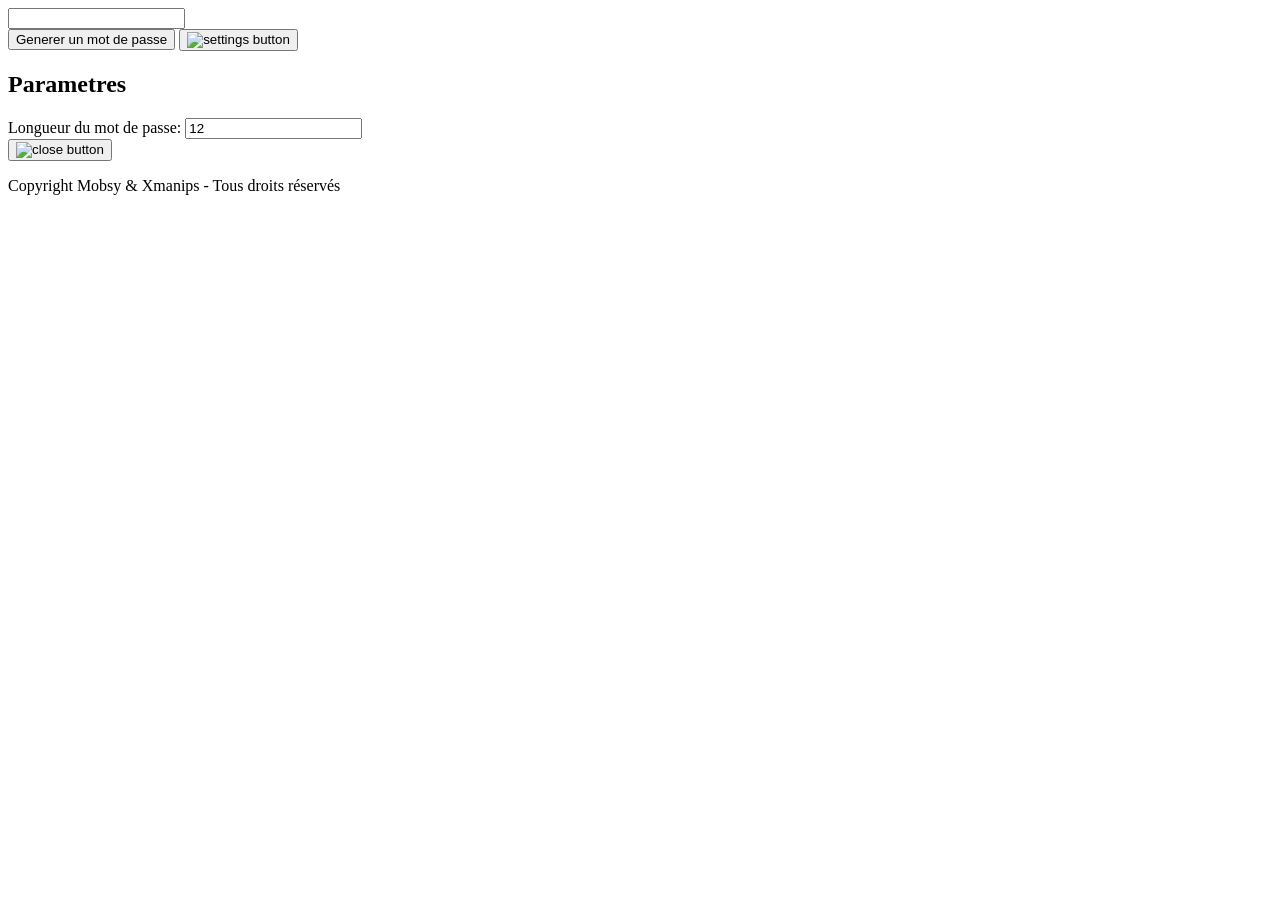
==== index.html @ a18d3b08 "Add initial HTML structure for password generator" ====
<!DOCTYPE html>
<html lang="fr">

<head>
    <meta charset="UTF-8">
    <meta name="viewport" content="width=device-width, initial-scale=1.0">
    <title>Generateur de mot de passe</title>
    <link rel="stylesheet" href="styles/style.css">
</head>

<body>
    <main>
        <div id="container">
            <input type="text" id="passwd" readonly>
            <div id="btn_rows">
                <button id="passwd_btn">Generer un mot de passe</button>
                <button id="settings">
                    <img src="assets/settings.svg" alt="settings button" id="setting_btn">
                </button>
            </div>
        </div>
    </main>

    <div id="menu_overlay">
        <div id="settings_menu">
        <h2>Parametres</h2>
        <div class="setting_row ">
            <label for="pass_length">Longueur du mot de passe:</label>
            <input type="number" id="pass_length" value="12">
        </div>
        
        <button id="close_btn">
            <img src="assets/close.svg" alt="close button">
        </button>
    </div>

    </div>

    <footer>
        <p>Copyright Mobsy & Xmanips - Tous droits réservés</p>
    </footer>
    <script src="scripts/ui.js"></script>
</body>

</html>
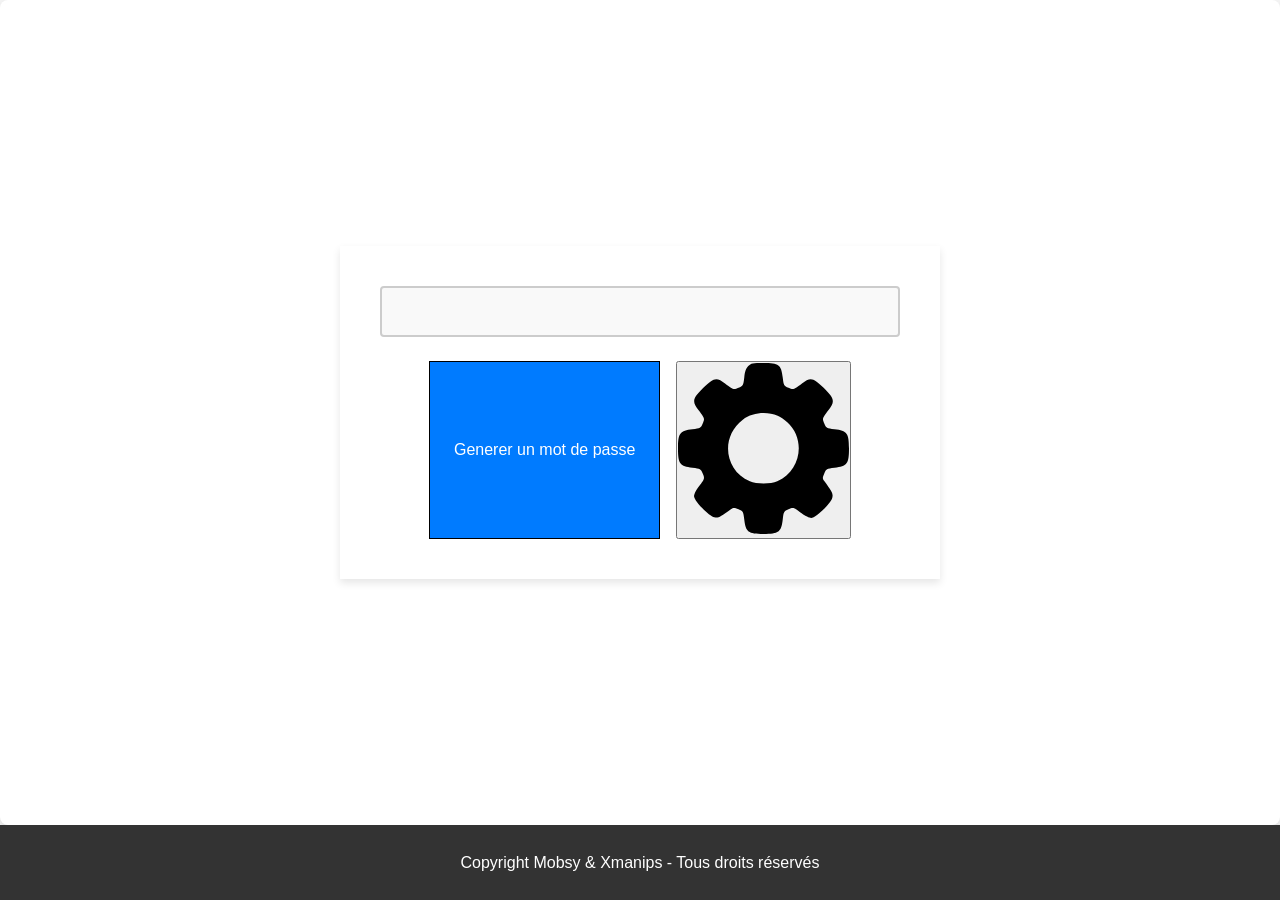
==== commit ab12702e: "Fix button ID for settings to maintain consistency in HTML structure" ====
--- a/index.html
+++ b/index.html
@@ -14,8 +14,8 @@
             <input type="text" id="passwd" readonly>
             <div id="btn_rows">
                 <button id="passwd_btn">Generer un mot de passe</button>
-                <button id="settings">
-                    <img src="assets/settings.svg" alt="settings button" id="setting_btn">
+                <button id="settings_btn">
+                    <img src="assets/settings.svg" alt="settings button" id="setting_btn_icon">
                 </button>
             </div>
         </div>
--- a/styles/style.css
+++ b/styles/style.css
@@ -0,0 +1,161 @@
+* {
+    margin: 0;
+    padding: 0;
+    box-sizing: border-box;
+}
+
+body {
+    font-family: 'Arial', sans-serif;
+    background-color: #f4f4f4;
+    height: 100vh;
+    color: #333;
+    display: grid;
+    grid-template-rows: 11fr 1fr;
+    grid-auto-columns: auto;
+}
+
+main {
+    background-color: #fff;
+    padding: 2rem;
+    border-radius: 8px;
+    box-shadow: 0 4px 8px rgba(0, 0, 0, 0.1);
+    display: flex;
+    flex-direction: column;
+    align-items: center;
+    justify-content: center;
+}
+
+div#container {
+    width: 100%;
+    max-width: 600px;
+    display: flex;
+    flex-direction: column;
+    justify-content: space-around;
+    padding: 2.5rem;
+    align-items: center;
+    gap: 1.5rem;
+    box-shadow: 0 4px 8px rgba(0, 0, 0, 0.1);
+}
+
+input#passwd {
+    width: 100%;
+    padding: 0.75rem;
+    font-size: 1.25rem;
+    border: 2px solid #ccc;
+    border-radius: 4px;
+    text-align: center;
+    background-color: #f9f9f9;
+}
+
+div#btn_rows {
+    display: flex;
+    gap: 1rem;
+}
+
+button#passwd_btn {
+    padding: 0.75rem 1.5rem;
+    font-size: 1rem;
+    color: #fff;
+    background-color: #007BFF;
+    border: 1px solid #000000;
+    cursor: pointer;
+    display: flex;
+    align-items: center;
+    gap: 0.5rem;
+}
+
+button {
+    transition: all 0.2s ease-in-out;
+}
+
+button:hover {
+    cursor: pointer;
+}
+
+button#passwd_btn:hover {
+    background-color: #0056b3;
+}
+
+button#setting_btn {
+    background: none;
+    border: none;
+    cursor: pointer;
+}
+
+img#setting_btn {
+    margin: 0.5rem;
+    width: 24px;
+    height: 24px;
+}
+
+footer {
+    display: flex;
+    flex-direction: column;
+    justify-content: center;
+    background-color: #333;
+    color: #fff;
+    text-align: center;
+    padding: 1rem;
+}
+
+div#menu_overlay {
+    position: fixed;
+    top: 0;
+    left: 0;
+    width: 100%;
+    height: 100%;
+    background-color: rgba(0, 0, 0, 0.5);
+    display: none;
+    align-items: center;
+    justify-content: center;
+}
+
+div#settings_menu {
+    position: fixed;
+    top: 50%;
+    left: 50%;
+    transform: translate(-50%, -50%);
+    background-color: #fff;
+    padding: 2rem;
+    height: 500px;
+    min-width: 500px;
+    flex-direction: column;
+    transition: all 0.3s ease;
+}
+
+div#settings_menu:hover {
+    box-shadow: 4px 4px 8px rgba(12, 12, 12, 0.829);
+}
+
+div.setting_row {
+    display: flex;
+    gap: 1.5rem;
+    margin: 1rem;
+    input {
+        width: 100%;
+        padding: 0.5rem;
+        font-size: 1rem;
+        border: 2px solid #ccc;
+        border-radius: 4px;
+    }
+}
+
+button#close_btn {
+    position: absolute;
+    top: 1rem;
+    right: 1rem;
+    background-color: #dc3545;
+    color: #fff;
+    border: none;
+    padding: 0.5rem 1rem;
+    cursor: pointer;
+    align-self: flex-end;
+}
+
+button#close_btn:hover {
+    background-color: #c82333;
+}
+
+button#close_btn img {
+    width: 20px;
+}
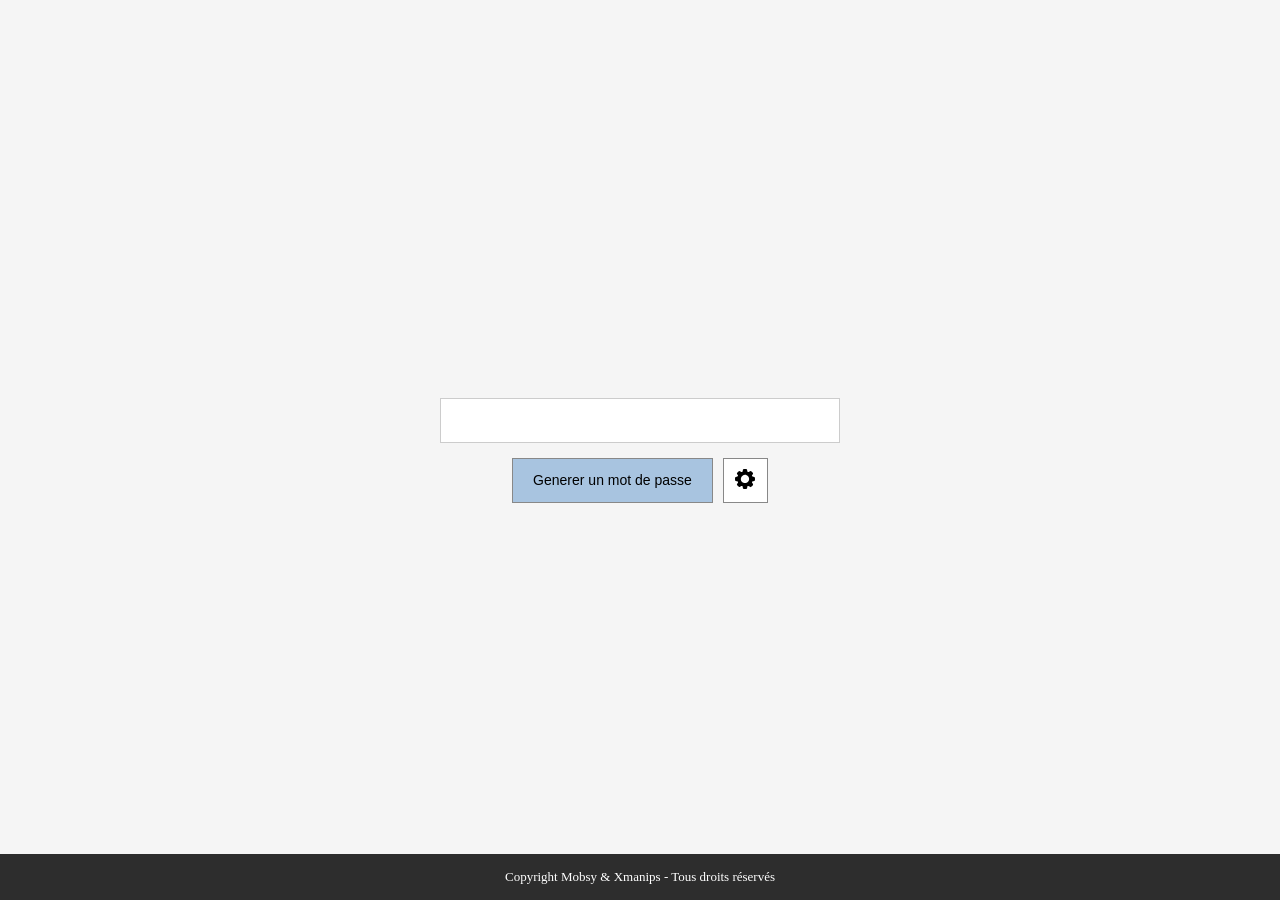
==== commit f9760ba7: "modifications" ====
--- a/index.html
+++ b/index.html
@@ -1,39 +1,41 @@
 <!DOCTYPE html>
 <html lang="fr">
-
 <head>
     <meta charset="UTF-8">
     <meta name="viewport" content="width=device-width, initial-scale=1.0">
     <title>Generateur de mot de passe</title>
     <link rel="stylesheet" href="styles/style.css">
 </head>
-
 <body>
     <main>
         <div id="container">
             <input type="text" id="passwd" readonly>
             <div id="btn_rows">
-                <button id="passwd_btn">Generer un mot de passe</button>
-                <button id="settings_btn">
-                    <img src="assets/settings.svg" alt="settings button" id="setting_btn_icon">
+                <button id="passwd_btn" onclick="make_password()">Generer un mot de passe</button>
+                <button id="settings_btn" onclick="display_option()">
+                    <img src="assets/settings.svg" alt="settings button">
                 </button>
             </div>
         </div>
     </main>
 
-    <div id="menu_overlay">
+    <div id="menu_overlay" style="display:none;">
         <div id="settings_menu">
-        <h2>Parametres</h2>
-        <div class="setting_row ">
-            <label for="pass_length">Longueur du mot de passe:</label>
-            <input type="number" id="pass_length" value="12">
+            <h2>Parametres</h2>
+            <div class="setting_row">
+                <label for="pass_length">Longueur du mot de passe:</label>
+                <input type="number" id="pass_length" value="12">
+            </div>
+            <div class="setting_row">
+                <label>Types de caractères:</label>
+                <label><input type="checkbox" id="minuscules"> Minuscules</label>
+                <label><input type="checkbox" id="majuscules"> Majuscules</label>
+                <label><input type="checkbox" id="chiffres"> Chiffres</label>
+                <label><input type="checkbox" id="symboles"> Symboles</label>
+                <label><input type="checkbox" id="emojis"> Emojis</label>
+            </div>
+            <button id="close_btn" onclick="display_option()">✕</button>
         </div>
-        
-        <button id="close_btn">
-            <img src="assets/close.svg" alt="close button">
-        </button>
-    </div>
-
     </div>
 
     <footer>
@@ -41,5 +43,4 @@
     </footer>
     <script src="scripts/ui.js"></script>
 </body>
-
 </html>
--- a/styles/style.css
+++ b/styles/style.css
@@ -1,161 +1,117 @@
 * {
+    box-sizing: border-box;
     margin: 0;
     padding: 0;
-    box-sizing: border-box;
 }
 
 body {
-    font-family: 'Arial', sans-serif;
-    background-color: #f4f4f4;
-    height: 100vh;
-    color: #333;
-    display: grid;
-    grid-template-rows: 11fr 1fr;
-    grid-auto-columns: auto;
-}
-
-main {
-    background-color: #fff;
-    padding: 2rem;
-    border-radius: 8px;
-    box-shadow: 0 4px 8px rgba(0, 0, 0, 0.1);
-    display: flex;
-    flex-direction: column;
-    align-items: center;
-    justify-content: center;
-}
-
-div#container {
-    width: 100%;
-    max-width: 600px;
-    display: flex;
-    flex-direction: column;
-    justify-content: space-around;
-    padding: 2.5rem;
-    align-items: center;
-    gap: 1.5rem;
-    box-shadow: 0 4px 8px rgba(0, 0, 0, 0.1);
-}
-
-input#passwd {
-    width: 100%;
-    padding: 0.75rem;
-    font-size: 1.25rem;
-    border: 2px solid #ccc;
-    border-radius: 4px;
-    text-align: center;
-    background-color: #f9f9f9;
-}
-
-div#btn_rows {
-    display: flex;
-    gap: 1rem;
-}
-
-button#passwd_btn {
-    padding: 0.75rem 1.5rem;
-    font-size: 1rem;
-    color: #fff;
-    background-color: #007BFF;
-    border: 1px solid #000000;
-    cursor: pointer;
-    display: flex;
-    align-items: center;
-    gap: 0.5rem;
-}
-
-button {
-    transition: all 0.2s ease-in-out;
-}
-
-button:hover {
-    cursor: pointer;
-}
-
-button#passwd_btn:hover {
-    background-color: #0056b3;
-}
-
-button#setting_btn {
-    background: none;
-    border: none;
-    cursor: pointer;
-}
-
-img#setting_btn {
-    margin: 0.5rem;
-    width: 24px;
-    height: 24px;
-}
-
-footer {
     display: flex;
     flex-direction: column;
     justify-content: center;
-    background-color: #333;
-    color: #fff;
-    text-align: center;
-    padding: 1rem;
+    align-items: center;
+    height: 100vh;
+    background-color: #f5f5f5;
 }
 
-div#menu_overlay {
+#container {
+    display: flex;
+    flex-direction: column;
+    gap: 15px;
+    align-items: center;
+}
+
+#passwd {
+    width: 400px;
+    height: 45px;
+    padding: 0 10px;
+    font-size: 16px;
+    border: 1px solid #ccc;
+}
+
+#btn_rows {
+    display: flex;
+    gap: 10px;
+}
+
+#passwd_btn {
+    background-color: #a8c4e0;
+    border: 1px solid #888;
+    padding: 10px 20px;
+    cursor: pointer;
+    font-size: 14px;
+}
+
+#settings_btn {
+    background-color: white;
+    border: 1px solid #888;
+    padding: 10px;
+    cursor: pointer;
+    width: 45px;
+}
+
+#settings_btn img {
+    width: 20px;
+    height: 20px;
+}
+
+/* MODALE */
+#menu_overlay {
     position: fixed;
     top: 0;
     left: 0;
     width: 100%;
     height: 100%;
-    background-color: rgba(0, 0, 0, 0.5);
-    display: none;
+    background-color: rgba(0,0,0,0.5);
+    display: flex;
+    justify-content: center;
     align-items: center;
-    justify-content: center;
 }
 
-div#settings_menu {
-    position: fixed;
-    top: 50%;
-    left: 50%;
-    transform: translate(-50%, -50%);
-    background-color: #fff;
-    padding: 2rem;
-    height: 500px;
-    min-width: 500px;
+#settings_menu {
+    background-color: #1a1a1a;
+    color: white;
+    padding: 30px;
+    width: 400px;
+    border-radius: 8px;
+    display: flex;
     flex-direction: column;
-    transition: all 0.3s ease;
+    gap: 20px;
+    position: relative;
 }
 
-div#settings_menu:hover {
-    box-shadow: 4px 4px 8px rgba(12, 12, 12, 0.829);
+#settings_menu h2 {
+    text-align: center;
 }
 
-div.setting_row {
+.setting_row {
     display: flex;
-    gap: 1.5rem;
-    margin: 1rem;
-    input {
-        width: 100%;
-        padding: 0.5rem;
-        font-size: 1rem;
-        border: 2px solid #ccc;
-        border-radius: 4px;
-    }
+    flex-direction: column;
+    gap: 8px;
 }
 
-button#close_btn {
-    position: absolute;
-    top: 1rem;
-    right: 1rem;
-    background-color: #dc3545;
-    color: #fff;
-    border: none;
-    padding: 0.5rem 1rem;
-    cursor: pointer;
-    align-self: flex-end;
+#pass_length {
+    width: 100px;
+    padding: 5px;
 }
 
-button#close_btn:hover {
-    background-color: #c82333;
+#close_btn {
+    position: absolute;
+    top: 10px;
+    right: 10px;
+    background: none;
+    border: none;
+    color: white;
+    font-size: 18px;
+    cursor: pointer;
 }
 
-button#close_btn img {
-    width: 20px;
+footer {
+    position: fixed;
+    bottom: 0;
+    width: 100%;
+    background-color: #2d2d2d;
+    color: white;
+    text-align: center;
+    padding: 15px 0;
+    font-size: 13px;
 }
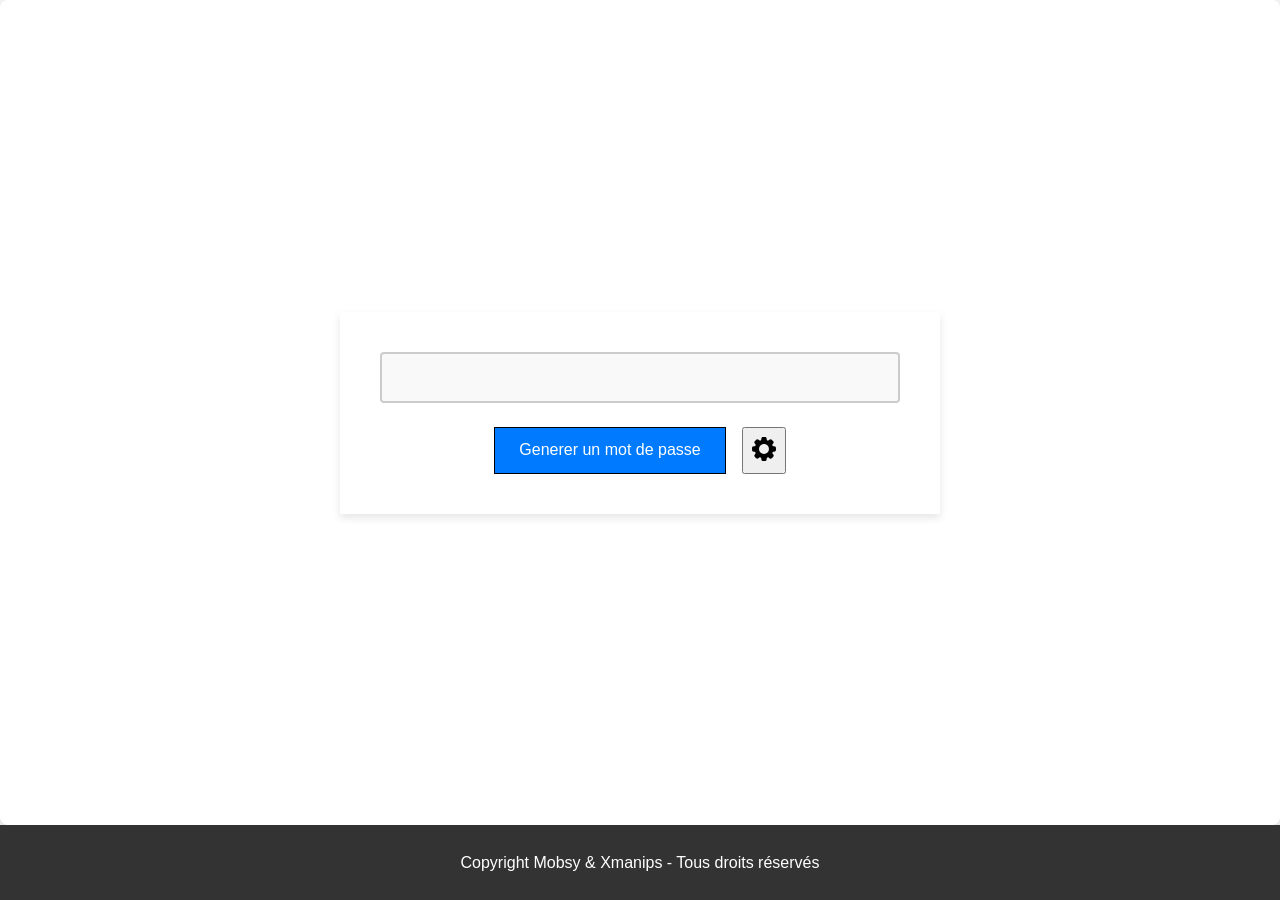
==== commit f794e2f2: "majuscule" ====
--- a/index.html
+++ b/index.html
@@ -1,41 +1,43 @@
 <!DOCTYPE html>
 <html lang="fr">
+
 <head>
     <meta charset="UTF-8">
     <meta name="viewport" content="width=device-width, initial-scale=1.0">
     <title>Generateur de mot de passe</title>
     <link rel="stylesheet" href="styles/style.css">
 </head>
+
 <body>
     <main>
         <div id="container">
             <input type="text" id="passwd" readonly>
             <div id="btn_rows">
-                <button id="passwd_btn" onclick="make_password()">Generer un mot de passe</button>
-                <button id="settings_btn" onclick="display_option()">
-                    <img src="assets/settings.svg" alt="settings button">
+                <button id="passwd_btn">Generer un mot de passe</button>
+                <button id="settings_btn">
+                    <img src="assets/settings.svg" alt="settings button" id="setting_btn_icon">
                 </button>
             </div>
         </div>
     </main>
 
-    <div id="menu_overlay" style="display:none;">
+    <div id="menu_overlay">
         <div id="settings_menu">
-            <h2>Parametres</h2>
-            <div class="setting_row">
-                <label for="pass_length">Longueur du mot de passe:</label>
-                <input type="number" id="pass_length" value="12">
-            </div>
-            <div class="setting_row">
-                <label>Types de caractères:</label>
-                <label><input type="checkbox" id="minuscules"> Minuscules</label>
-                <label><input type="checkbox" id="majuscules"> Majuscules</label>
-                <label><input type="checkbox" id="chiffres"> Chiffres</label>
-                <label><input type="checkbox" id="symboles"> Symboles</label>
-                <label><input type="checkbox" id="emojis"> Emojis</label>
-            </div>
-            <button id="close_btn" onclick="display_option()">✕</button>
+        <h2>Parametres</h2>
+        <div class="setting_row ">
+            <label for="pass_length">Longueur du mot de passe:</label>
+            <input type="number" id="pass_length" value="12">
         </div>
+        <div class="setting_row">
+            <label for="maj_checkbox">Majuscules</label>
+            <input type="checkbox" id="maj_checkbox">
+        </div>
+
+        <button id="close_btn">
+            <img src="assets/close.svg" alt="close button">
+        </button>
+    </div>
+
     </div>
 
     <footer>
@@ -43,4 +45,5 @@
     </footer>
     <script src="scripts/ui.js"></script>
 </body>
+
 </html>
--- a/styles/style.css
+++ b/styles/style.css
@@ -1,117 +1,161 @@
 * {
-    box-sizing: border-box;
     margin: 0;
     padding: 0;
+    box-sizing: border-box;
 }
 
 body {
+    font-family: 'Arial', sans-serif;
+    background-color: #f4f4f4;
+    height: 100vh;
+    color: #333;
+    display: grid;
+    grid-template-rows: 11fr 1fr;
+    grid-auto-columns: auto;
+}
+
+main {
+    background-color: #fff;
+    padding: 2rem;
+    border-radius: 8px;
+    box-shadow: 0 4px 8px rgba(0, 0, 0, 0.1);
+    display: flex;
+    flex-direction: column;
+    align-items: center;
+    justify-content: center;
+}
+
+div#container {
+    width: 100%;
+    max-width: 600px;
+    display: flex;
+    flex-direction: column;
+    justify-content: space-around;
+    padding: 2.5rem;
+    align-items: center;
+    gap: 1.5rem;
+    box-shadow: 0 4px 8px rgba(0, 0, 0, 0.1);
+}
+
+input#passwd {
+    width: 100%;
+    padding: 0.75rem;
+    font-size: 1.25rem;
+    border: 2px solid #ccc;
+    border-radius: 4px;
+    text-align: center;
+    background-color: #f9f9f9;
+}
+
+div#btn_rows {
+    display: flex;
+    gap: 1rem;
+}
+
+button#passwd_btn {
+    padding: 0.75rem 1.5rem;
+    font-size: 1rem;
+    color: #fff;
+    background-color: #007BFF;
+    border: 1px solid #000000;
+    cursor: pointer;
+    display: flex;
+    align-items: center;
+    gap: 0.5rem;
+}
+
+button {
+    transition: all 0.2s ease-in-out;
+}
+
+button:hover {
+    cursor: pointer;
+}
+
+button#passwd_btn:hover {
+    background-color: #0056b3;
+}
+
+button#setting_btn {
+    background: none;
+    border: none;
+    cursor: pointer;
+}
+
+img#setting_btn_icon {
+    margin: 0.5rem;
+    width: 24px;
+    height: 24px;
+}
+
+footer {
     display: flex;
     flex-direction: column;
     justify-content: center;
-    align-items: center;
-    height: 100vh;
-    background-color: #f5f5f5;
+    background-color: #333;
+    color: #fff;
+    text-align: center;
+    padding: 1rem;
 }
 
-#container {
-    display: flex;
-    flex-direction: column;
-    gap: 15px;
-    align-items: center;
-}
-
-#passwd {
-    width: 400px;
-    height: 45px;
-    padding: 0 10px;
-    font-size: 16px;
-    border: 1px solid #ccc;
-}
-
-#btn_rows {
-    display: flex;
-    gap: 10px;
-}
-
-#passwd_btn {
-    background-color: #a8c4e0;
-    border: 1px solid #888;
-    padding: 10px 20px;
-    cursor: pointer;
-    font-size: 14px;
-}
-
-#settings_btn {
-    background-color: white;
-    border: 1px solid #888;
-    padding: 10px;
-    cursor: pointer;
-    width: 45px;
-}
-
-#settings_btn img {
-    width: 20px;
-    height: 20px;
-}
-
-/* MODALE */
-#menu_overlay {
+div#menu_overlay {
     position: fixed;
     top: 0;
     left: 0;
     width: 100%;
     height: 100%;
-    background-color: rgba(0,0,0,0.5);
-    display: flex;
+    background-color: rgba(0, 0, 0, 0.5);
+    display: none;
+    align-items: center;
     justify-content: center;
-    align-items: center;
 }
 
-#settings_menu {
-    background-color: #1a1a1a;
-    color: white;
-    padding: 30px;
-    width: 400px;
-    border-radius: 8px;
-    display: flex;
+div#settings_menu {
+    position: fixed;
+    top: 50%;
+    left: 50%;
+    transform: translate(-50%, -50%);
+    background-color: #fff;
+    padding: 2rem;
+    height: 500px;
+    min-width: 500px;
     flex-direction: column;
-    gap: 20px;
-    position: relative;
+    transition: all 0.3s ease;
 }
 
-#settings_menu h2 {
-    text-align: center;
+div#settings_menu:hover {
+    box-shadow: 4px 4px 8px rgba(12, 12, 12, 0.829);
 }
 
-.setting_row {
+div.setting_row {
     display: flex;
-    flex-direction: column;
-    gap: 8px;
+    gap: 1.5rem;
+    margin: 1rem;
+    input {
+        width: 100%;
+        padding: 0.5rem;
+        font-size: 1rem;
+        border: 2px solid #ccc;
+        border-radius: 4px;
+    }
 }
 
-#pass_length {
-    width: 100px;
-    padding: 5px;
+button#close_btn {
+    position: absolute;
+    top: 1rem;
+    right: 1rem;
+    background-color: #dc3545;
+    color: #fff;
+    border: none;
+    padding: 0.5rem 1rem;
+    cursor: pointer;
+    align-self: flex-end;
 }
 
-#close_btn {
-    position: absolute;
-    top: 10px;
-    right: 10px;
-    background: none;
-    border: none;
-    color: white;
-    font-size: 18px;
-    cursor: pointer;
+button#close_btn:hover {
+    background-color: #c82333;
 }
 
-footer {
-    position: fixed;
-    bottom: 0;
-    width: 100%;
-    background-color: #2d2d2d;
-    color: white;
-    text-align: center;
-    padding: 15px 0;
-    font-size: 13px;
+button#close_btn img {
+    width: 20px;
 }
